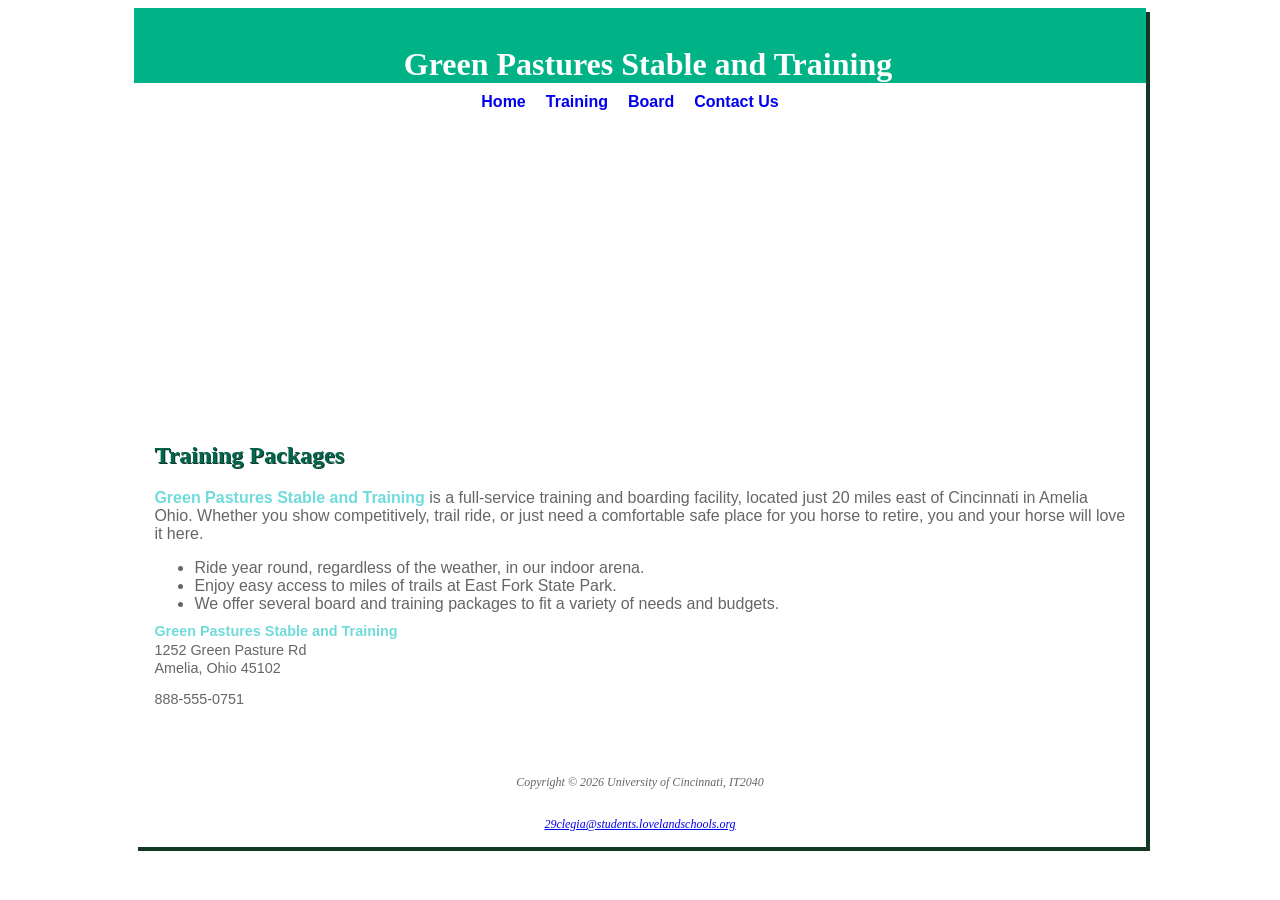
==== index.html @ bc9eb533 "Add files via upload" ====
<!DOCTYPE html>
<html lang="en">
<head>
    <meta charset="UTF-8">
    <meta name="viewport" content="width=device-width, initial-scale=1.0">
    <link rel="icon" type="image/x-icon" href="g.png">
    <link rel="stylesheet" href="GPST.css">
    <title>Green Pastures Stable and Training</title>
</head>
<body>
    <div id="wrapper">
        <header>
            <h1>Green Pastures Stable and Training</h1>
        </header>
        <nav>
            <a href="index.html" style="margin-right: 20px">Home</a><a href="training.html" style="margin-right: 20px">Training</a><a href="board.html" style="margin-right: 20px">Board</a><a href="index.html" style="margin-right: 20px">Contact Us</a>
        </nav>
        <main>
            <div id="homeImage"></div>
            <h2>Training Packages</h2>
            <p><span class="barn">Green Pastures Stable and Training</span> is a full-service training and boarding facility, located just 20 miles east of Cincinnati in Amelia Ohio.  Whether you show competitively, trail ride, or just need a comfortable safe place for you horse to retire, you and your horse will love it here.</p>
            <ul id="listy">
                <li>Ride year round, regardless of the weather, in our indoor arena.</li>
                <li>Enjoy easy access to miles of trails at East Fork State Park.</li>
                <li>We offer several board and training packages to fit a variety of needs and budgets.</li>
            </ul>
            <div id="contact">
                <p style="line-height: .3;"><span class="barn">Green Pastures Stable and Training</span></p>
                <p style="line-height: .3;">1252 Green Pasture Rd</p>
                <p style="line-height: .3;">Amelia, Ohio 45102</p>
                <p style="line-height: 2;">888-555-0751</p>
            </div>
        </main>
        <footer>
            <p>Copyright &copy; 2026 University of Cincinnati, IT2040</p><br>
            <a href="mailto:29clegia@students.lovelandschools.org"><i>29clegia@students.lovelandschools.org</i></a></small>
        </footer>
    </div>
</body>
</html>
---- GPST.css ----
body {
    color: #666666;
    display: flex;
    justify-content: center;
    background-image: url(assets/sky.png);
    background-repeat: no-repeat;
    background-size: 100% 100%;
    font-family: Arial, Helvetica, sans-serif;
}
header {
    background-color: #00B386;
    color: #FFFFFF;
    top: 0;
    height: 60px;
    text-align: center;
    padding-top: 15px;
    display: flex; 
    align-items: center; 
    justify-content: center;
    background-image: url(assets/pasture.png);
    background-repeat: no-repeat;
    background-position: right;
    line-height: 400%;
    text-indent: 1em;
}
h1 {
    margin-bottom: 0;
    font-family: Georgia, 'Times New Roman', Times, serif;
}
nav {
    background-color: white;
    padding: 10px;
    text-align: center;
    display: flex; 
    align-items: center; 
    justify-content: center;
    font-weight: bold;
}
nav a {
    text-decoration: none;
}
h2 {
    color: #00664D;
    text-shadow: 1px 1px #133926;
    font-family: Georgia, 'Times New Roman', Times, serif;
}
h3 {
    font-family: Georgia, 'Times New Roman', Times, serif;
}
dt {
    color: #00664D;
}
.barn {
    color: #70DBDB;
    font-weight: bold;
}
#homeImage { 
    background-image: url(assets/sunsetHorse.png);
    height: 300px;
    background-repeat: no-repeat;
    background-size: 100% 100%;
}
#boardImage { 
    background-image: url(assets/fenceline.png);
    height: 300px;
    background-repeat: no-repeat;
    background-size: 100% 100%;
}
#trainingImage { 
    background-image: url(assets/BayBella.png);
    height: 300px;
    background-repeat: no-repeat;
    background-size: 100% 100%;
}
#wrapper {
    width: 80%;
    background-color: white;
    min-width: 900px;
    max-width: 2050px;
    box-shadow: 4px 4px #133926;
}
main {
    padding-top: 1px;
    padding-right: 20px;
    padding-bottom: 20px;
    padding-left: 20px;
    display: block;
}
footer {
    padding: 15px;
    text-align: center;
    font-size: 75%;
    font-style: italic;
    font-family: Georgia, 'Times New Roman', Times, serif;
}
#listy {
    list-style-image: url('assets/marker.gif');
}
#contact {
    font-size: 90%;
}
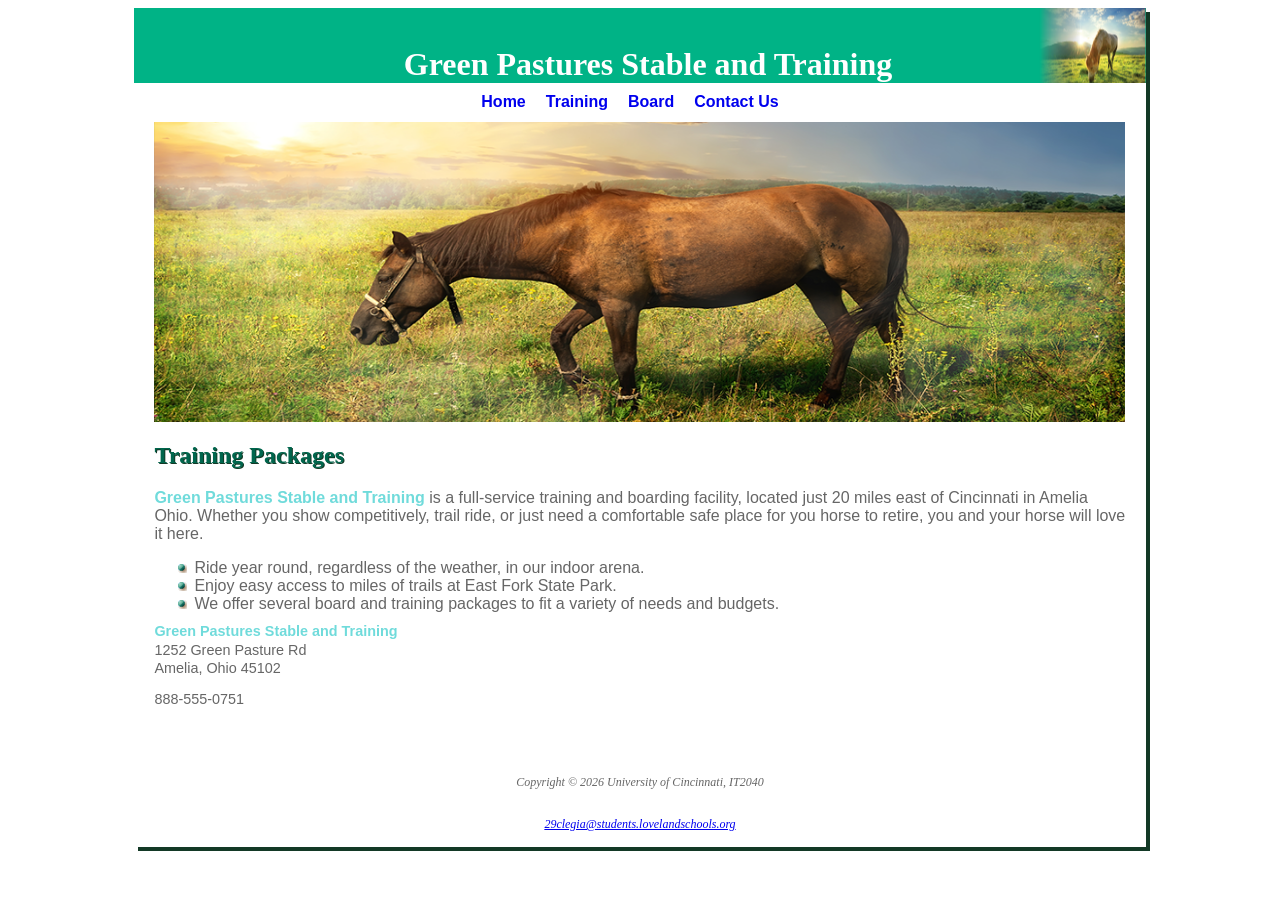
==== commit fccef6cf: "Fix HTML formatting and ensure proper structure" ====
--- a/index.html
+++ b/index.html
@@ -33,8 +33,9 @@
         </main>
         <footer>
             <p>Copyright &copy; 2026 University of Cincinnati, IT2040</p><br>
-            <a href="mailto:29clegia@students.lovelandschools.org"><i>29clegia@students.lovelandschools.org</i></a></small>
+            <a href="mailto:29clegia@students.lovelandschools.org"><i>29clegia@students.lovelandschools.org</i></a>
         </footer>
     </div>
 </body>
-</html>+
+</html>
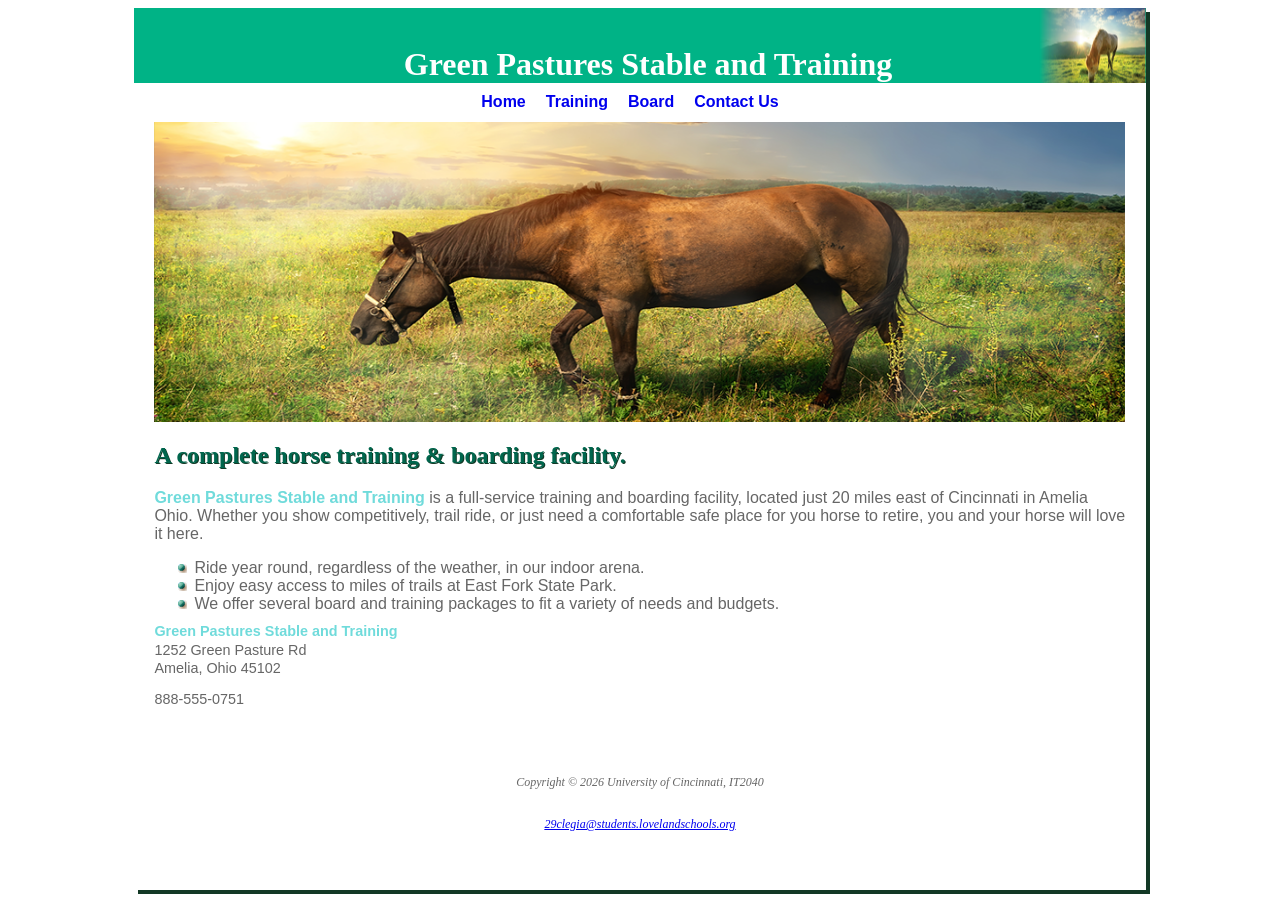
==== commit 4a2db8a3: "Revise training facility description and HTML structure Updated the description of the training faci" ====
--- a/index.html
+++ b/index.html
@@ -17,7 +17,7 @@
         </nav>
         <main>
             <div id="homeImage"></div>
-            <h2>Training Packages</h2>
+            <h2>A complete horse training & boarding facility.</h2>
             <p><span class="barn">Green Pastures Stable and Training</span> is a full-service training and boarding facility, located just 20 miles east of Cincinnati in Amelia Ohio.  Whether you show competitively, trail ride, or just need a comfortable safe place for you horse to retire, you and your horse will love it here.</p>
             <ul id="listy">
                 <li>Ride year round, regardless of the weather, in our indoor arena.</li>
@@ -39,3 +39,4 @@
 </body>
 
 </html>
+
--- a/GPST.css
+++ b/GPST.css
@@ -1,101 +1 @@
-body {
-    color: #666666;
-    display: flex;
-    justify-content: center;
-    background-image: url(assets/sky.png);
-    background-repeat: no-repeat;
-    background-size: 100% 100%;
-    font-family: Arial, Helvetica, sans-serif;
-}
-header {
-    background-color: #00B386;
-    color: #FFFFFF;
-    top: 0;
-    height: 60px;
-    text-align: center;
-    padding-top: 15px;
-    display: flex; 
-    align-items: center; 
-    justify-content: center;
-    background-image: url(assets/pasture.png);
-    background-repeat: no-repeat;
-    background-position: right;
-    line-height: 400%;
-    text-indent: 1em;
-}
-h1 {
-    margin-bottom: 0;
-    font-family: Georgia, 'Times New Roman', Times, serif;
-}
-nav {
-    background-color: white;
-    padding: 10px;
-    text-align: center;
-    display: flex; 
-    align-items: center; 
-    justify-content: center;
-    font-weight: bold;
-}
-nav a {
-    text-decoration: none;
-}
-h2 {
-    color: #00664D;
-    text-shadow: 1px 1px #133926;
-    font-family: Georgia, 'Times New Roman', Times, serif;
-}
-h3 {
-    font-family: Georgia, 'Times New Roman', Times, serif;
-}
-dt {
-    color: #00664D;
-}
-.barn {
-    color: #70DBDB;
-    font-weight: bold;
-}
-#homeImage { 
-    background-image: url(assets/sunsetHorse.png);
-    height: 300px;
-    background-repeat: no-repeat;
-    background-size: 100% 100%;
-}
-#boardImage { 
-    background-image: url(assets/fenceline.png);
-    height: 300px;
-    background-repeat: no-repeat;
-    background-size: 100% 100%;
-}
-#trainingImage { 
-    background-image: url(assets/BayBella.png);
-    height: 300px;
-    background-repeat: no-repeat;
-    background-size: 100% 100%;
-}
-#wrapper {
-    width: 80%;
-    background-color: white;
-    min-width: 900px;
-    max-width: 2050px;
-    box-shadow: 4px 4px #133926;
-}
-main {
-    padding-top: 1px;
-    padding-right: 20px;
-    padding-bottom: 20px;
-    padding-left: 20px;
-    display: block;
-}
-footer {
-    padding: 15px;
-    text-align: center;
-    font-size: 75%;
-    font-style: italic;
-    font-family: Georgia, 'Times New Roman', Times, serif;
-}
-#listy {
-    list-style-image: url('assets/marker.gif');
-}
-#contact {
-    font-size: 90%;
-}+body { display: flex; justify-content: center; color: #666666; background-image: url(assets/sky.png); background-repeat: no-repeat; background-size: 100% 100%; font-family: Arial, Helvetica, sans-serif; } header { background-color: #00B386; color: #FFFFFF; top: 0; height: 60px; text-align: center; padding-top: 15px; display: flex; align-items: center; justify-content: center; background-image: url(assets/pasture.png); background-repeat: no-repeat; background-position: right; line-height: 400%; text-indent: 1em; } h1 { margin-bottom: 0; font-family: Georgia, 'Times New Roman', Times, serif; } nav { background-color: white; padding: 10px; text-align: center; display: flex; align-items: center; justify-content: center; font-weight: bold; } nav a { text-decoration: none; } h2 { color: #00664D; text-shadow: 1px 1px #133926; font-family: Georgia, 'Times New Roman', Times, serif; } h3 { font-family: Georgia, 'Times New Roman', Times, serif; } dt { color: #00664D; } .barn { color: #70DBDB; font-weight: bold; } #homeImage { background-image: url(assets/sunsetHorse.png); height: 300px; background-repeat: no-repeat; background-size: 100% 100%; } #boardImage { background-image: url(assets/fenceline.png); height: 300px; background-repeat: no-repeat; background-size: 100% 100%; } #trainingImage { background-image: url(assets/BayBella.png); height: 300px; background-repeat: no-repeat; background-size: 100% 100%; } #wrapper { width: 80%; background-color: white; min-width: 900px; max-width: 2050px; box-shadow: 4px 4px #133926; height: 98vh; } main { padding-top: 1px; padding-right: 20px; padding-bottom: 20px; padding-left: 20px; display: block; } footer { padding: 15px; text-align: center; font-size: 75%; font-style: italic; font-family: Georgia, 'Times New Roman', Times, serif; } #listy { list-style-image: url('assets/marker.gif'); } #contact { font-size: 90%; }
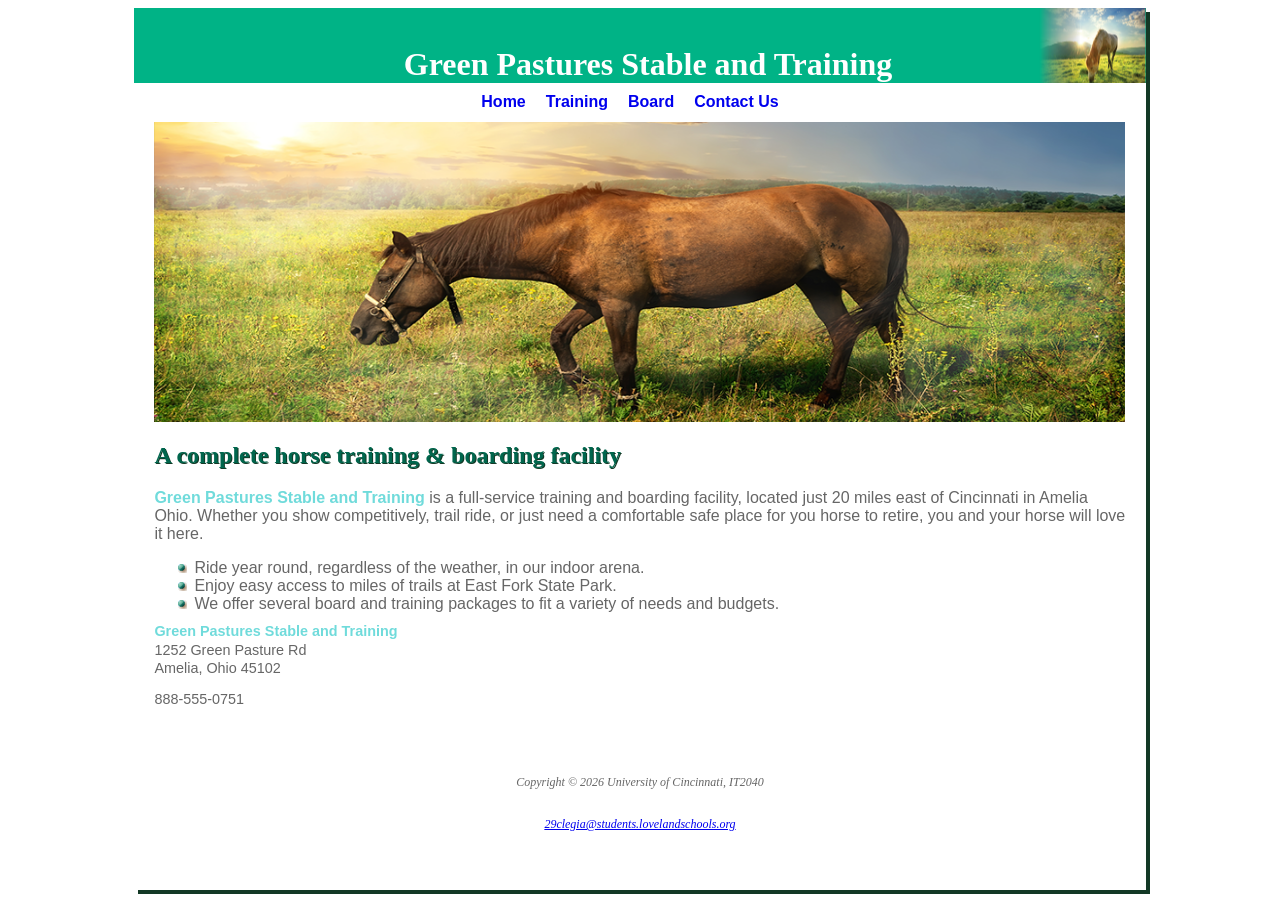
==== commit f8ec4582: "Fix HTML formatting and structure" ====
--- a/index.html
+++ b/index.html
@@ -17,7 +17,7 @@
         </nav>
         <main>
             <div id="homeImage"></div>
-            <h2>A complete horse training & boarding facility.</h2>
+            <h2>A complete horse training & boarding facility</h2>
             <p><span class="barn">Green Pastures Stable and Training</span> is a full-service training and boarding facility, located just 20 miles east of Cincinnati in Amelia Ohio.  Whether you show competitively, trail ride, or just need a comfortable safe place for you horse to retire, you and your horse will love it here.</p>
             <ul id="listy">
                 <li>Ride year round, regardless of the weather, in our indoor arena.</li>
@@ -40,3 +40,4 @@
 
 </html>
 
+
